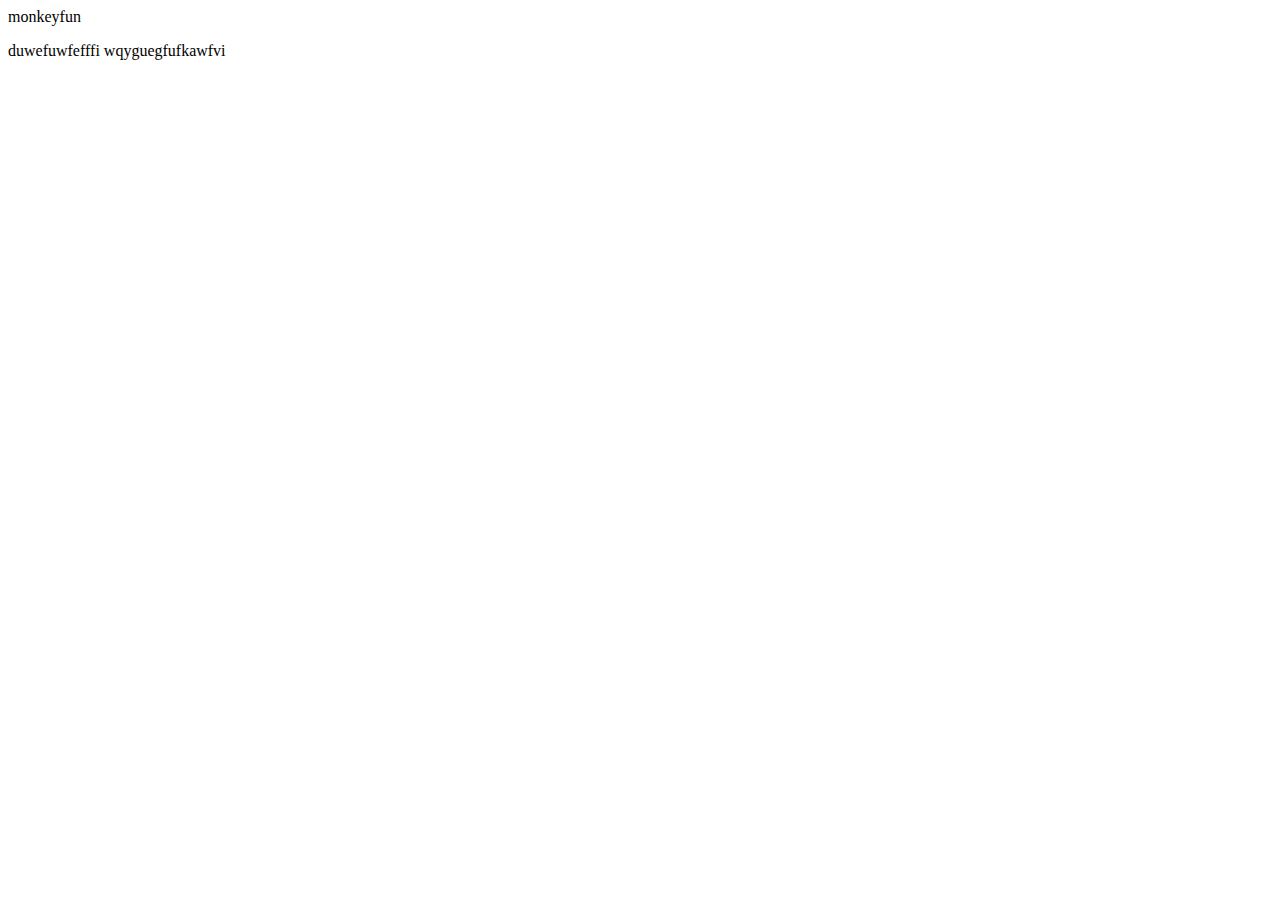
==== index.html @ 43f1f7b7 "i made an index file" ====
<html>
<head>
   <title>
    
    monkeyfun
    
    </title> 
    </head>
<body>
   <g1>
    
       monkeyfun
    
    
    </g1> 
    
    
    <p>
    duwefuwfefffi wqyguegfufkawfvi
    
    </p>
    
    
    
    
    
    
    </body>
</html>
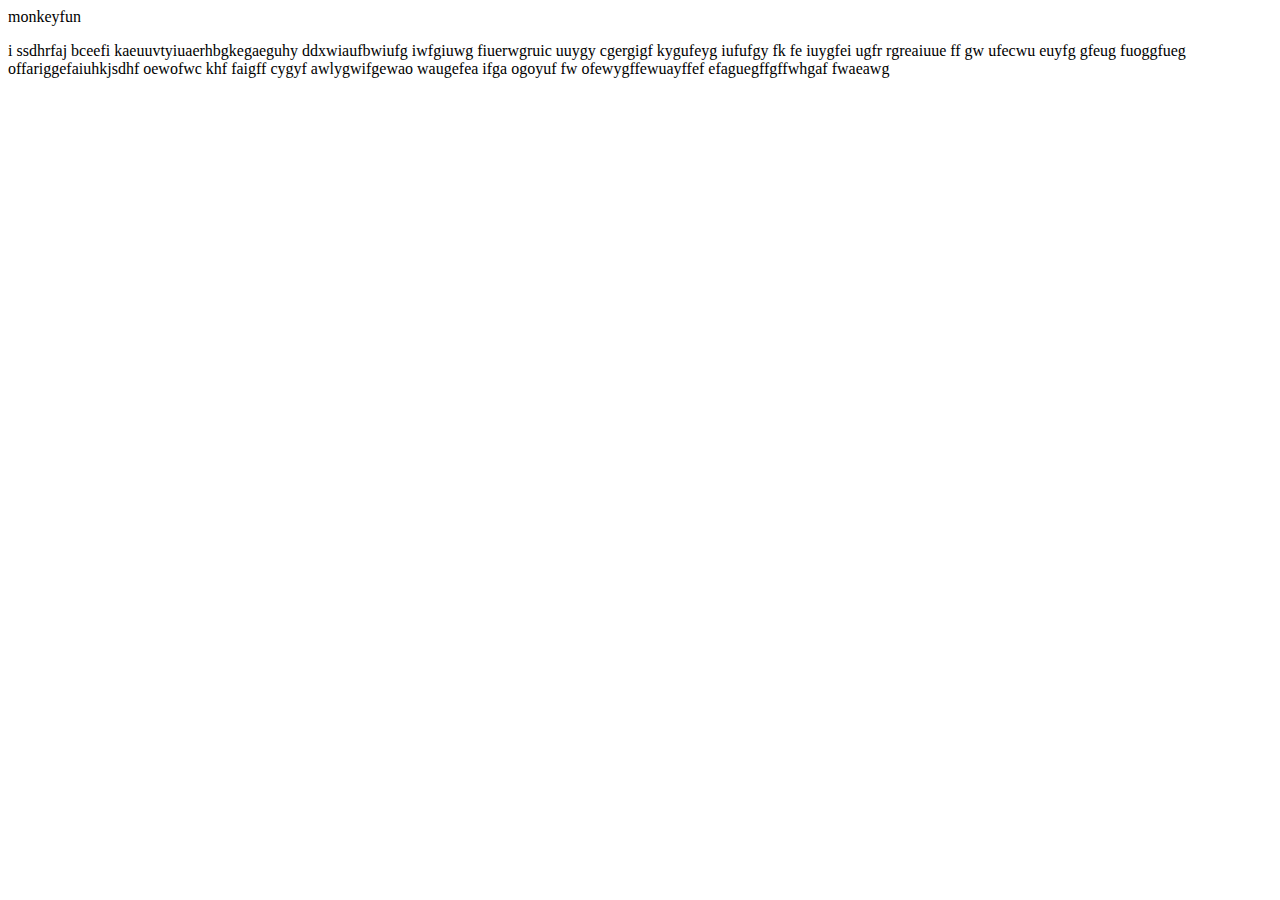
==== commit 73277b87: "i made changes in my pragraph" ====
--- a/index.html
+++ b/index.html
@@ -16,7 +16,7 @@
     
     
     <p>
-    duwefuwfefffi wqyguegfufkawfvi
+   i ssdhrfaj bceefi kaeuuvtyiuaerhbgkegaeguhy ddxwiaufbwiufg iwfgiuwg fiuerwgruic uuygy cgergigf kygufeyg iufufgy fk fe iuygfei ugfr rgreaiuue ff gw ufecwu euyfg gfeug fuoggfueg offariggefaiuhkjsdhf oewofwc khf faigff cygyf awlygwifgewao waugefea ifga ogoyuf fw ofewygffewuayffef efaguegffgffwhgaf fwaeawg
     
     </p>
     
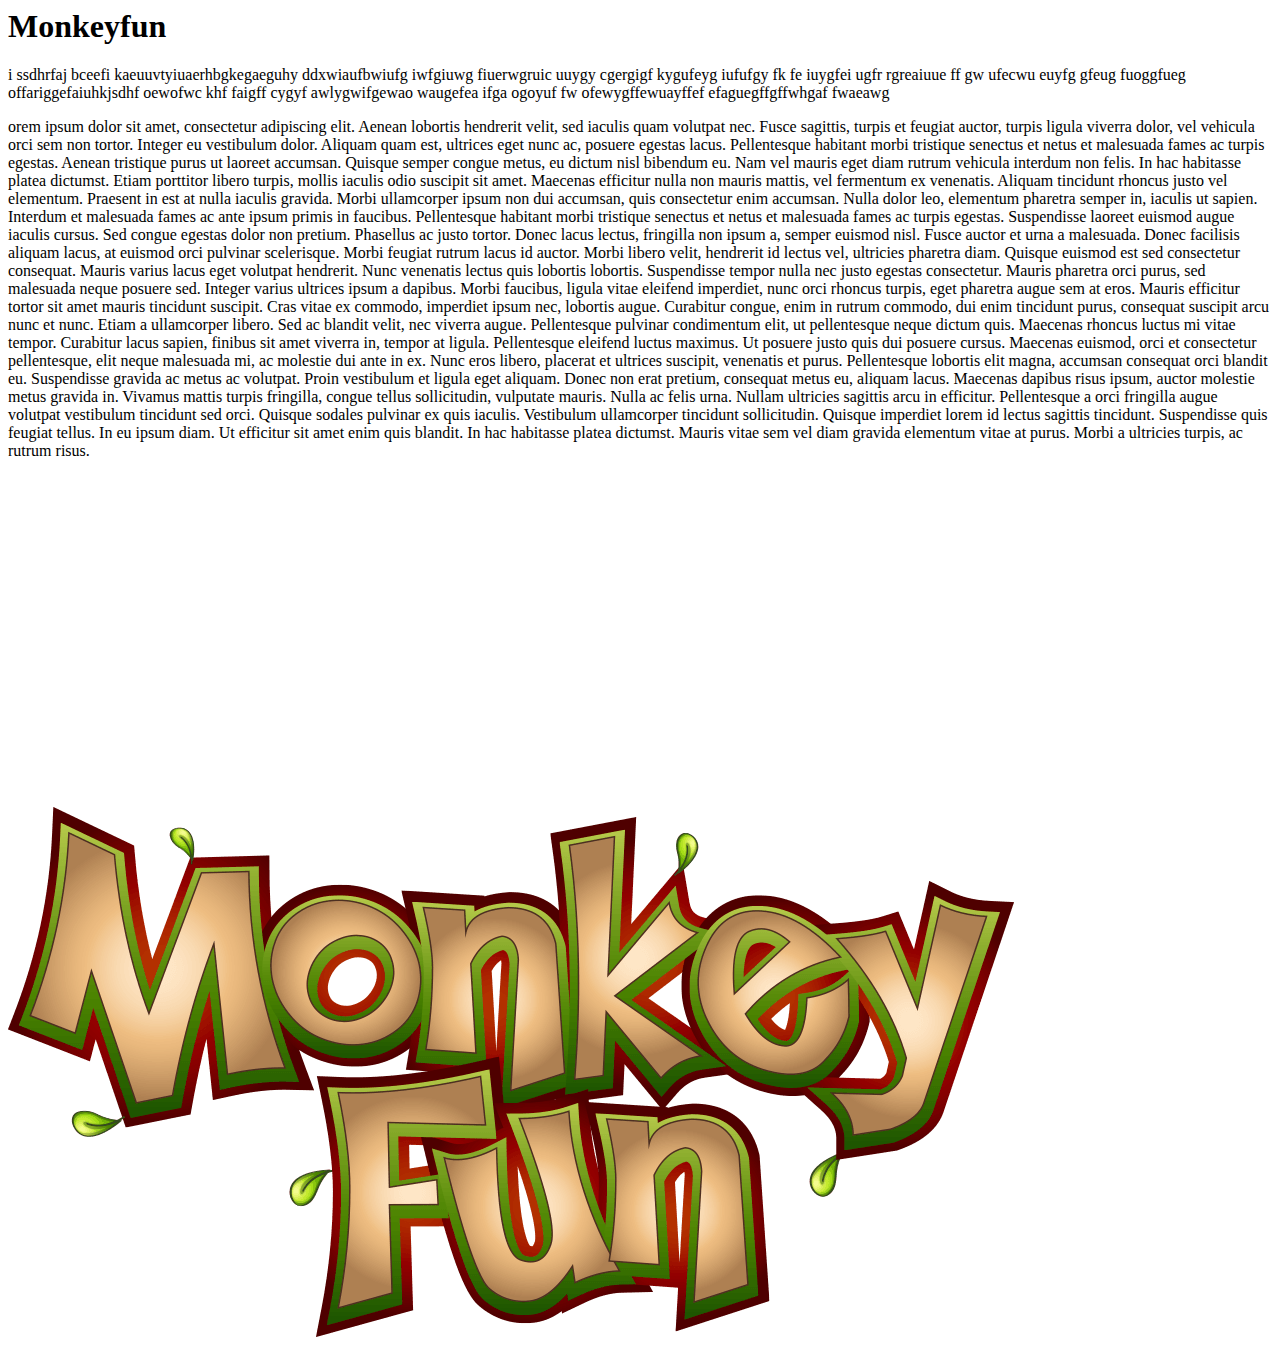
==== commit c53a414e: "i made changes in my index file" ====
--- a/index.html
+++ b/index.html
@@ -7,22 +7,39 @@
     </title> 
     </head>
 <body>
-   <g1>
+   <h1>
     
-       monkeyfun
+       Monkeyfun
     
     
-    </g1> 
+    </h1> 
     
     
     <p>
    i ssdhrfaj bceefi kaeuuvtyiuaerhbgkegaeguhy ddxwiaufbwiufg iwfgiuwg fiuerwgruic uuygy cgergigf kygufeyg iufufgy fk fe iuygfei ugfr rgreaiuue ff gw ufecwu euyfg gfeug fuoggfueg offariggefaiuhkjsdhf oewofwc khf faigff cygyf awlygwifgewao waugefea ifga ogoyuf fw ofewygffewuayffef efaguegffgffwhgaf fwaeawg
     
     </p>
+    <p>
+    orem ipsum dolor sit amet, consectetur adipiscing elit. Aenean lobortis hendrerit velit, sed iaculis quam volutpat nec. Fusce sagittis, turpis et feugiat auctor, turpis ligula viverra dolor, vel vehicula orci sem non tortor. Integer eu vestibulum dolor. Aliquam quam est, ultrices eget nunc ac, posuere egestas lacus. Pellentesque habitant morbi tristique senectus et netus et malesuada fames ac turpis egestas. Aenean tristique purus ut laoreet accumsan. Quisque semper congue metus, eu dictum nisl bibendum eu. Nam vel mauris eget diam rutrum vehicula interdum non felis.
+
+In hac habitasse platea dictumst. Etiam porttitor libero turpis, mollis iaculis odio suscipit sit amet. Maecenas efficitur nulla non mauris mattis, vel fermentum ex venenatis. Aliquam tincidunt rhoncus justo vel elementum. Praesent in est at nulla iaculis gravida. Morbi ullamcorper ipsum non dui accumsan, quis consectetur enim accumsan. Nulla dolor leo, elementum pharetra semper in, iaculis ut sapien. Interdum et malesuada fames ac ante ipsum primis in faucibus. Pellentesque habitant morbi tristique senectus et netus et malesuada fames ac turpis egestas. Suspendisse laoreet euismod augue iaculis cursus. Sed congue egestas dolor non pretium. Phasellus ac justo tortor. Donec lacus lectus, fringilla non ipsum a, semper euismod nisl. Fusce auctor et urna a malesuada.
+
+Donec facilisis aliquam lacus, at euismod orci pulvinar scelerisque. Morbi feugiat rutrum lacus id auctor. Morbi libero velit, hendrerit id lectus vel, ultricies pharetra diam. Quisque euismod est sed consectetur consequat. Mauris varius lacus eget volutpat hendrerit. Nunc venenatis lectus quis lobortis lobortis. Suspendisse tempor nulla nec justo egestas consectetur. Mauris pharetra orci purus, sed malesuada neque posuere sed. Integer varius ultrices ipsum a dapibus.
+
+Morbi faucibus, ligula vitae eleifend imperdiet, nunc orci rhoncus turpis, eget pharetra augue sem at eros. Mauris efficitur tortor sit amet mauris tincidunt suscipit. Cras vitae ex commodo, imperdiet ipsum nec, lobortis augue. Curabitur congue, enim in rutrum commodo, dui enim tincidunt purus, consequat suscipit arcu nunc et nunc. Etiam a ullamcorper libero. Sed ac blandit velit, nec viverra augue. Pellentesque pulvinar condimentum elit, ut pellentesque neque dictum quis. Maecenas rhoncus luctus mi vitae tempor. Curabitur lacus sapien, finibus sit amet viverra in, tempor at ligula. Pellentesque eleifend luctus maximus. Ut posuere justo quis dui posuere cursus. Maecenas euismod, orci et consectetur pellentesque, elit neque malesuada mi, ac molestie dui ante in ex. Nunc eros libero, placerat et ultrices suscipit, venenatis et purus. Pellentesque lobortis elit magna, accumsan consequat orci blandit eu. Suspendisse gravida ac metus ac volutpat.
+
+Proin vestibulum et ligula eget aliquam. Donec non erat pretium, consequat metus eu, aliquam lacus. Maecenas dapibus risus ipsum, auctor molestie metus gravida in. Vivamus mattis turpis fringilla, congue tellus sollicitudin, vulputate mauris. Nulla ac felis urna. Nullam ultricies sagittis arcu in efficitur. Pellentesque a orci fringilla augue volutpat vestibulum tincidunt sed orci. Quisque sodales pulvinar ex quis iaculis. Vestibulum ullamcorper tincidunt sollicitudin. Quisque imperdiet lorem id lectus sagittis tincidunt. Suspendisse quis feugiat tellus. In eu ipsum diam. Ut efficitur sit amet enim quis blandit. In hac habitasse platea dictumst. Mauris vitae sem vel diam gravida elementum vitae at purus. Morbi a ultricies turpis, ac rutrum risus.
     
     
+    </p>
+    <p>
     
+    <iframe width="560" height="315" src="https://www.youtube.com/embed/CoAMtFCHdug" frameborder="0" allow="accelerometer; autoplay; encrypted-media; gyroscope; picture-in-picture" allowfullscreen></iframe>
     
+        </p>
+    
+    <img src="images/monkeyfun.png"
+         
     
     
     </body>
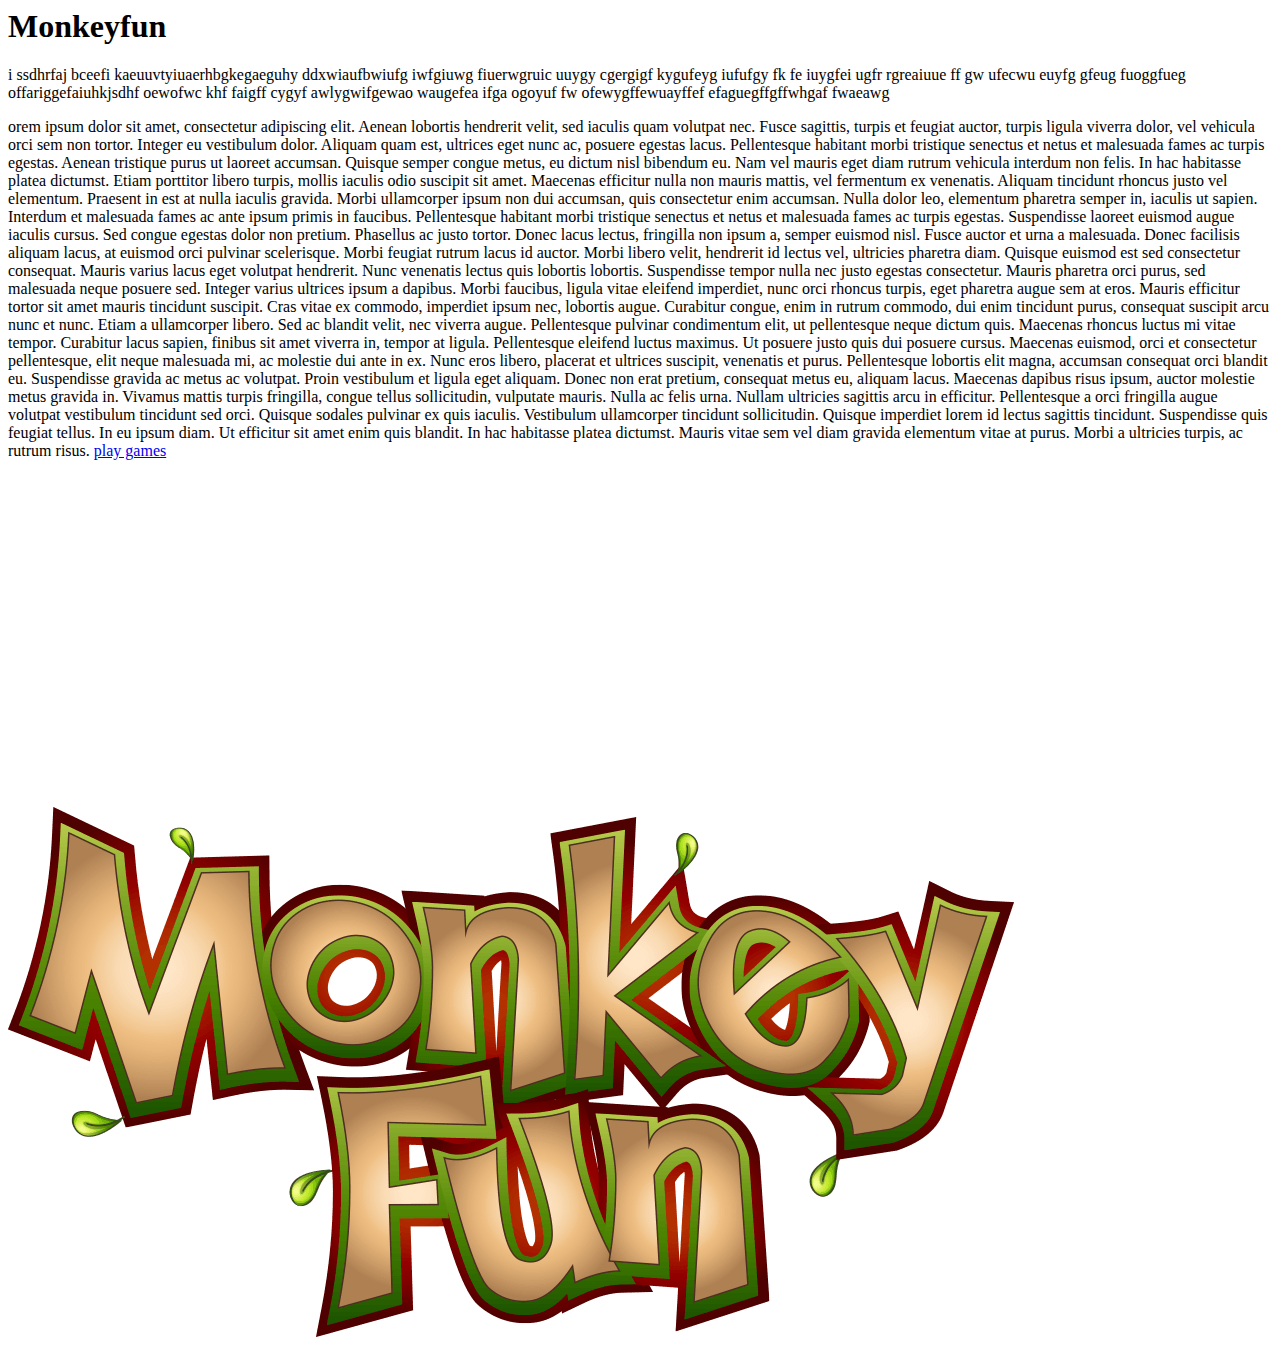
==== commit 825966fc: "i made changes in my index file" ====
--- a/index.html
+++ b/index.html
@@ -6,7 +6,10 @@
     
     </title> 
     </head>
+    <link href="style.css"
+          rel=stylesheet>
 <body>
+    
    <h1>
     
        Monkeyfun
@@ -30,7 +33,7 @@
 
 Proin vestibulum et ligula eget aliquam. Donec non erat pretium, consequat metus eu, aliquam lacus. Maecenas dapibus risus ipsum, auctor molestie metus gravida in. Vivamus mattis turpis fringilla, congue tellus sollicitudin, vulputate mauris. Nulla ac felis urna. Nullam ultricies sagittis arcu in efficitur. Pellentesque a orci fringilla augue volutpat vestibulum tincidunt sed orci. Quisque sodales pulvinar ex quis iaculis. Vestibulum ullamcorper tincidunt sollicitudin. Quisque imperdiet lorem id lectus sagittis tincidunt. Suspendisse quis feugiat tellus. In eu ipsum diam. Ut efficitur sit amet enim quis blandit. In hac habitasse platea dictumst. Mauris vitae sem vel diam gravida elementum vitae at purus. Morbi a ultricies turpis, ac rutrum risus.
     
-    
+    <a href="monkeydoo.html">play games</a>
     </p>
     <p>
     
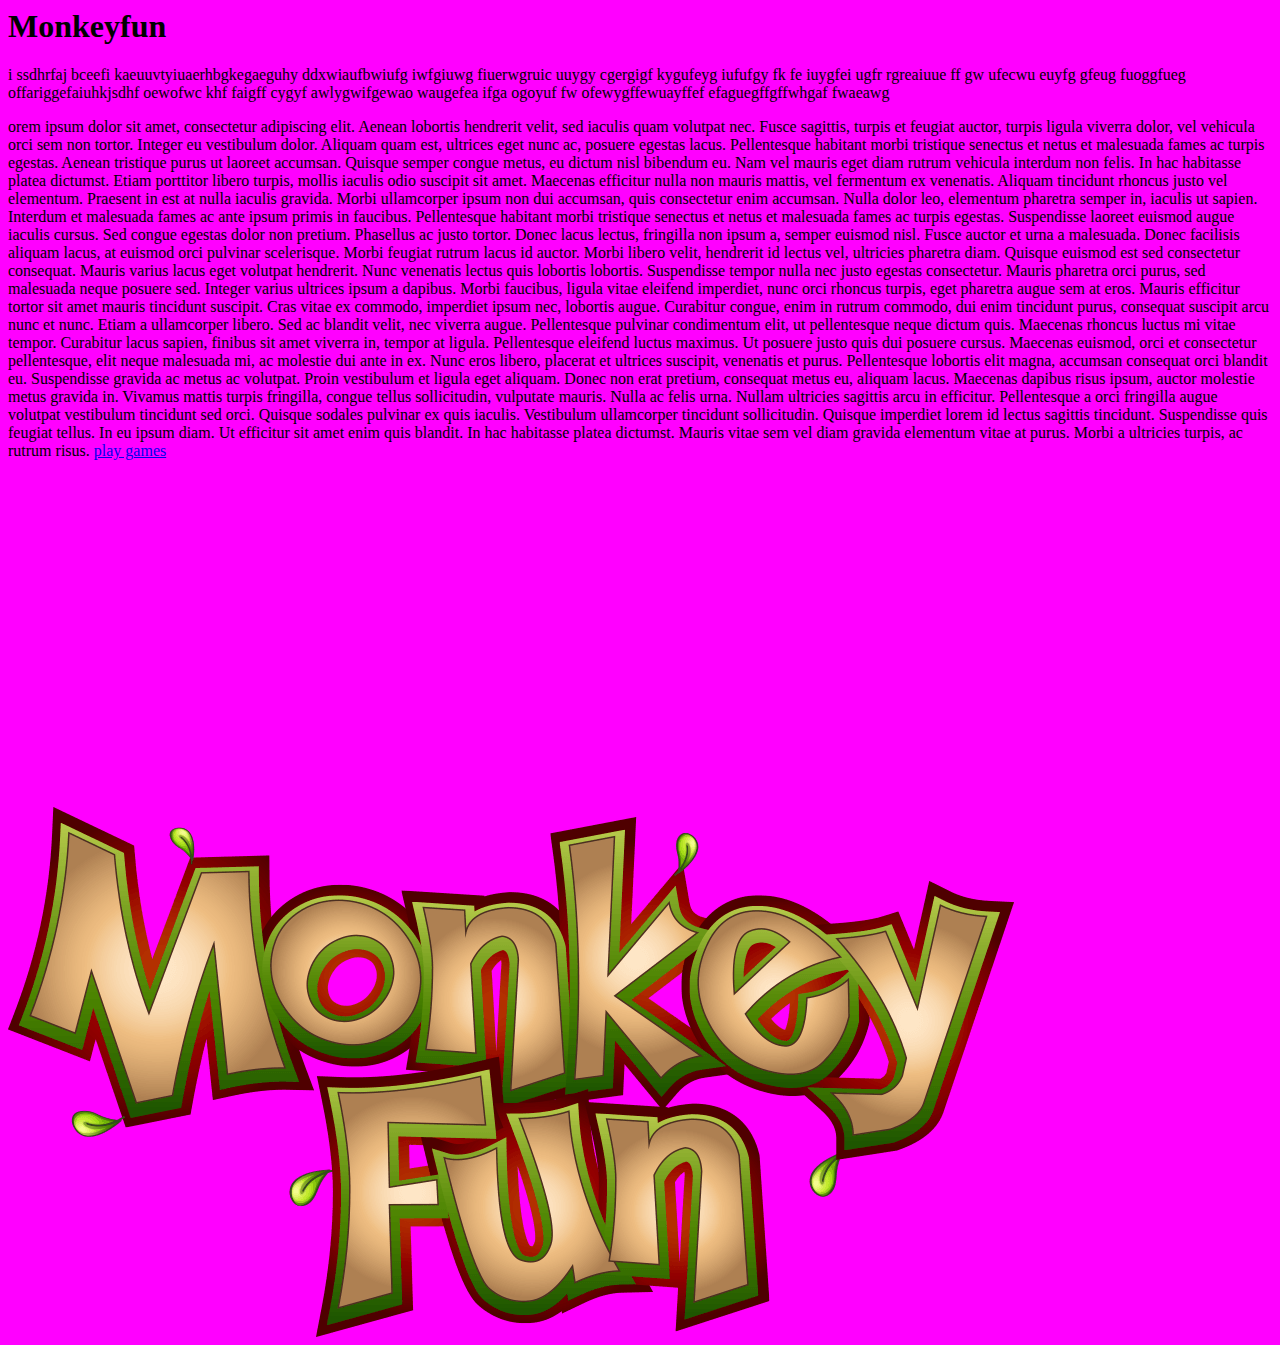
==== commit f9477346: "i made chanes in my index file" ====
--- a/index.html
+++ b/index.html
@@ -9,7 +9,9 @@
     <link href="style.css"
           rel=stylesheet>
 <body>
+    <div class="container">
     
+    </div>
    <h1>
     
        Monkeyfun
--- a/style.css
+++ b/style.css
@@ -0,0 +1,3 @@
+body{ 
+background-color: fuchsia
+}
